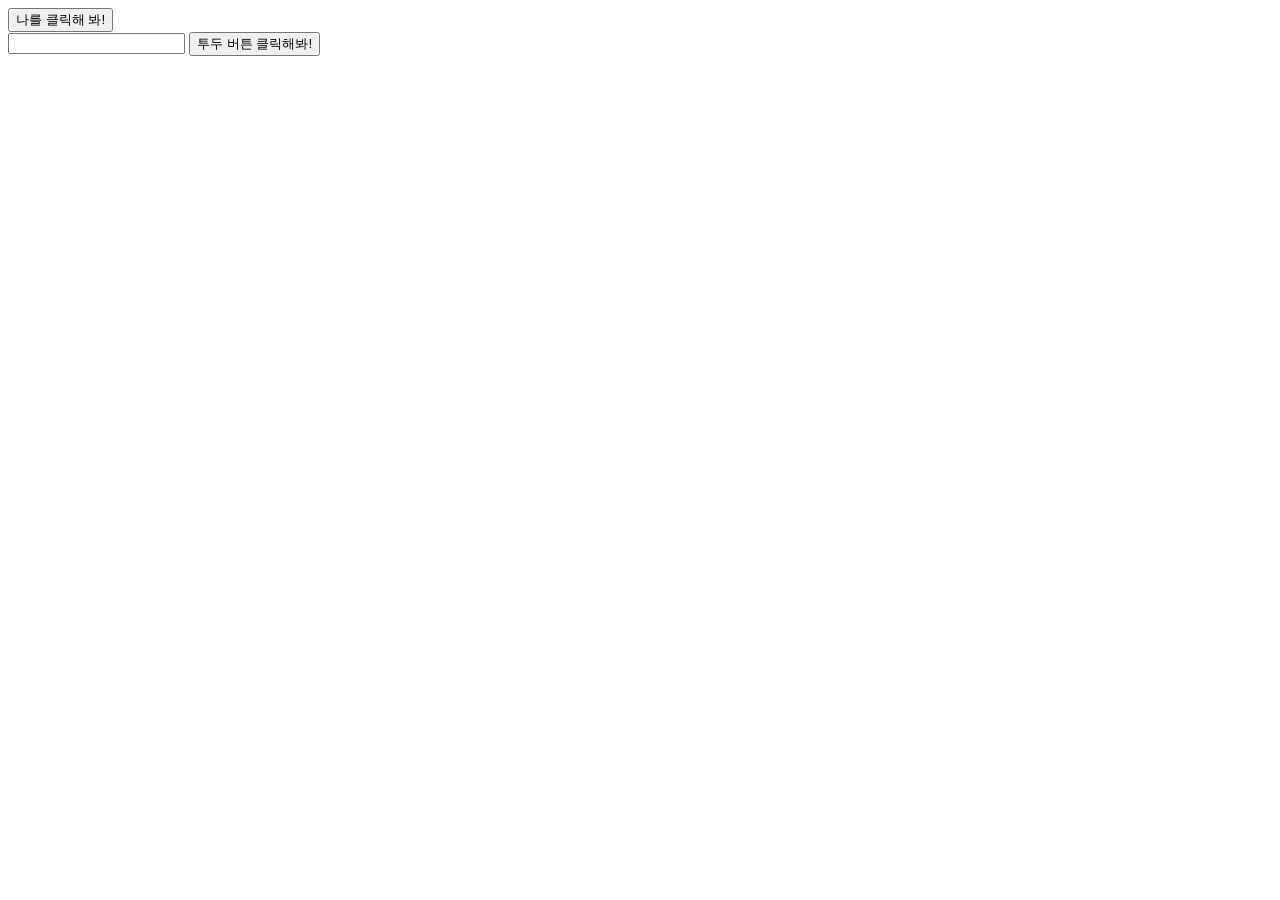
==== 002-simple-event/index.html @ 694e22af "feat: add button click events and todo list creation" ====
<!doctype html>
<html lang="ko">
  <head>
    <meta charset="UTF-8" />
    <meta name="viewport" content="width=device-width, initial-scale=1.0" />
    <title>Simple Event</title>
  </head>
  <body>
    <button id="clickButton" type="button" onclick="handleButtonClick()">
      나를 클릭해 봐!
    </button>

    <br />

    <input id="todoInput" type="text" />
    <button id="addTodoButton" type="button" onclick="handleAddTodoClick()">
      투두 버튼 클릭해봐!
    </button>

    <ul id="todoList"></ul>

    <script>
      function handleButtonClick() {
        console.log("클릭");
        alert("안녕");
      }

      function handleAddTodoClick() {
        const todoText = document.getElementById("todoInput").value;

        // 요구사항 4
        alert(todoText);

        // 요구사항 5
        const ulList = document.querySelector("#todoList");
        const todoItem = document.createElement("li");
        todoItem.textContent = todoText;
        ulList.append(todoItem);
      }
    </script>
  </body>
</html>
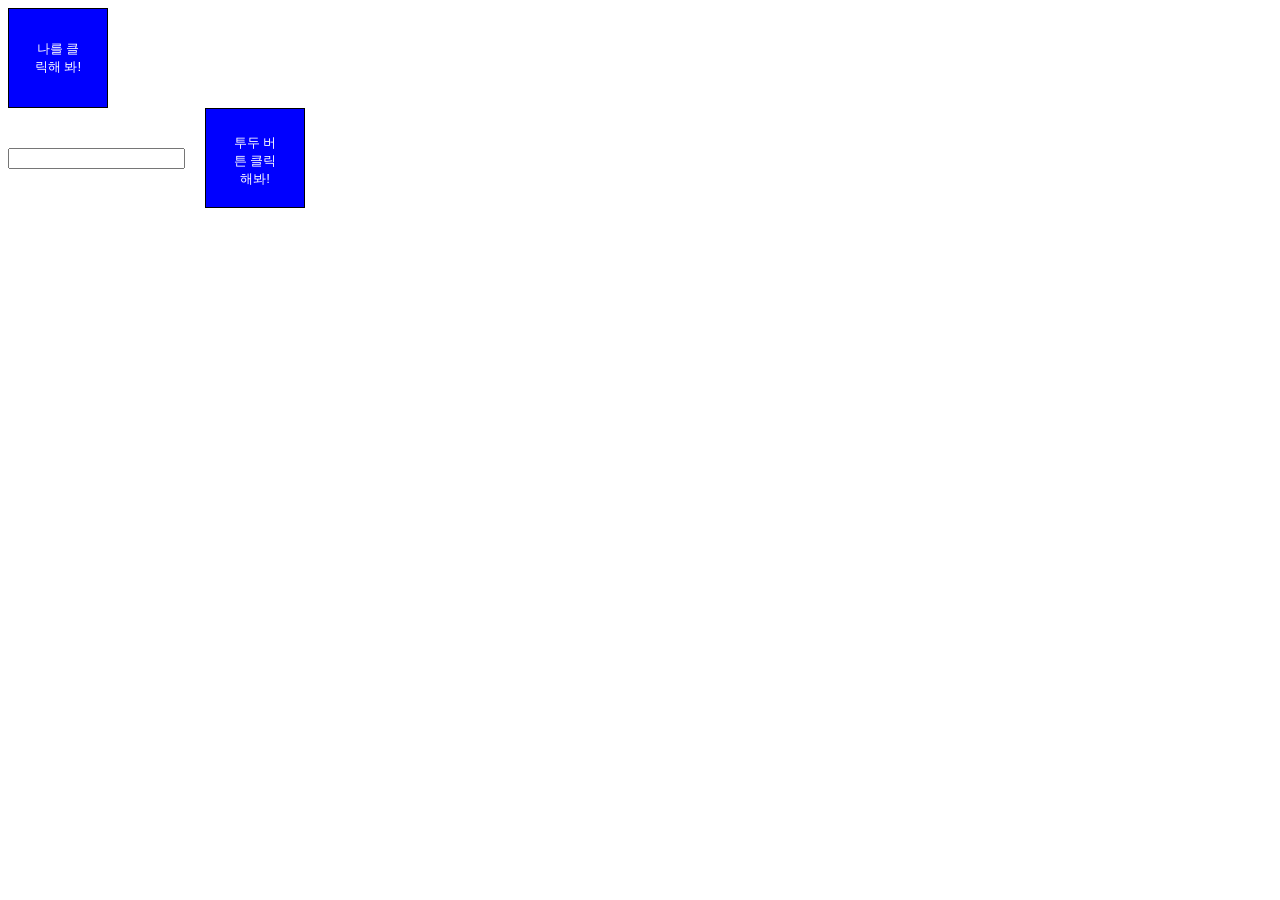
==== commit 29518cdb: "style: 이벤트 실습 화면 스타일 및 입력 영역 정렬 적용 - 버튼 색상, 크기 및 호버 효과 적용 - 입력창과 버튼 세로 중앙 정렬 및 간격 조정 - CSS와 JavaScri" ====
--- a/002-simple-event/index.html
+++ b/002-simple-event/index.html
@@ -3,6 +3,7 @@
   <head>
     <meta charset="UTF-8" />
     <meta name="viewport" content="width=device-width, initial-scale=1.0" />
+    <link rel="stylesheet" href="style.css" />
     <title>Simple Event</title>
   </head>
   <body>
@@ -12,31 +13,15 @@
 
     <br />
 
-    <input id="todoInput" type="text" />
-    <button id="addTodoButton" type="button" onclick="handleAddTodoClick()">
-      투두 버튼 클릭해봐!
-    </button>
+    <div id="todoContainer">
+      <input id="todoInput" type="text" />
+      <button id="addTodoButton" type="button" onclick="handleAddTodoClick()">
+        투두 버튼 클릭해봐!
+      </button>
+    </div>
 
     <ul id="todoList"></ul>
 
-    <script>
-      function handleButtonClick() {
-        console.log("클릭");
-        alert("안녕");
-      }
-
-      function handleAddTodoClick() {
-        const todoText = document.getElementById("todoInput").value;
-
-        // 요구사항 4
-        alert(todoText);
-
-        // 요구사항 5
-        const ulList = document.querySelector("#todoList");
-        const todoItem = document.createElement("li");
-        todoItem.textContent = todoText;
-        ulList.append(todoItem);
-      }
-    </script>
+    <script src="script.js"></script>
   </body>
 </html>
--- a/002-simple-event/style.css
+++ b/002-simple-event/style.css
@@ -0,0 +1,22 @@
+button {
+  background-color: blue;
+  color: white;
+  width: 100px;
+  height: 100px;
+  padding: 25px;
+
+  border: 1px solid black;
+}
+
+#todoInput {
+  margin-right: 20px;
+}
+
+#todoContainer {
+  display: flex;
+  align-items: center;
+}
+
+button:hover {
+  background-color: red;
+}
